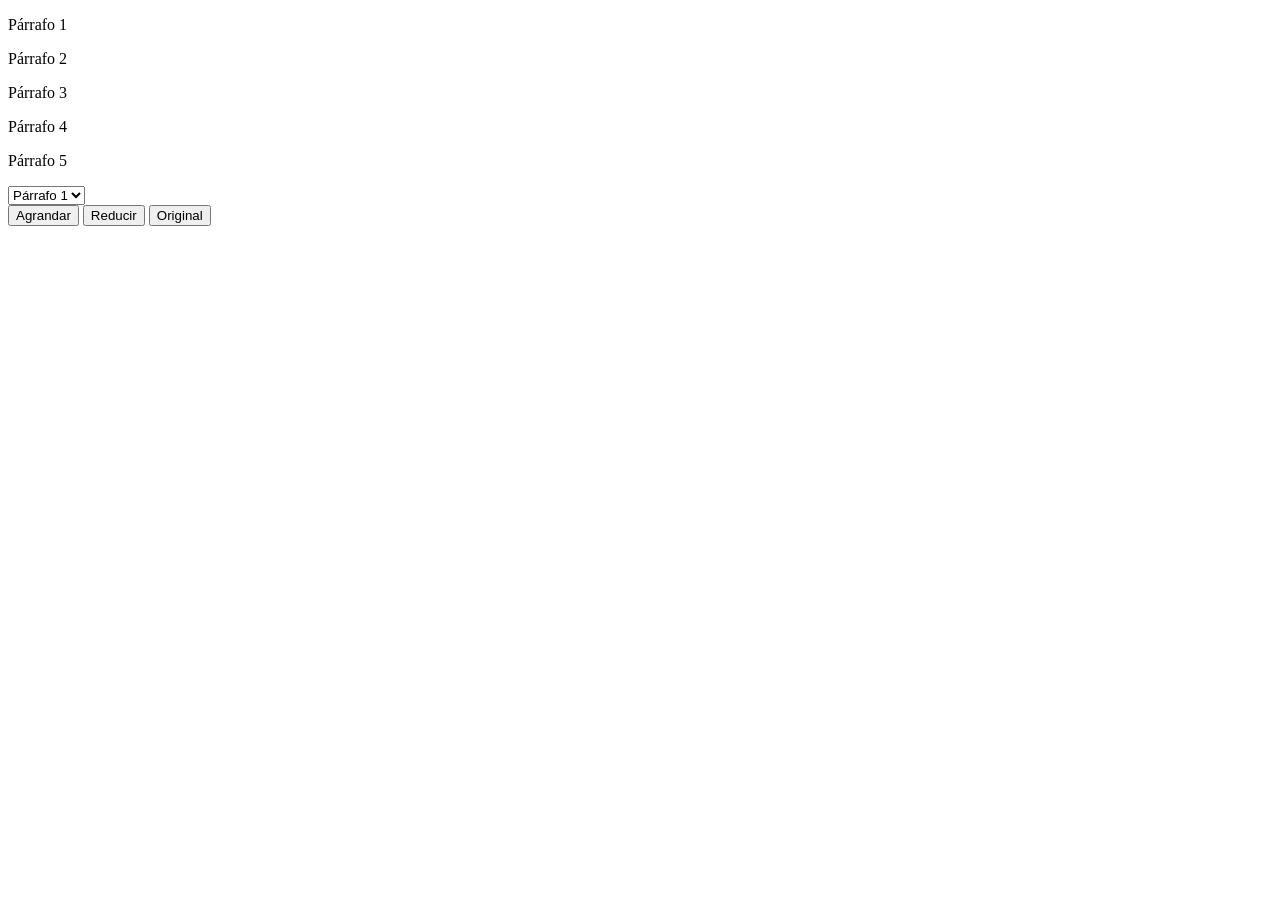
==== index.html @ b59e6441 "NombreHTML" ====
<!DOCTYPE html>
<html lang="es">
<head>
   <meta charset="UTF-8">
   <title>Cambiando el tamaño del texto</title>
</head>
<body>
   <div id="contenedor"></div>


   <button type="submit" value="grande" onclick="cambiarTamaño(this.value);">Agrandar</button>
   <button type="submit" value="pequeno" onclick="cambiarTamaño(this.value);">Reducir</button>
   <button type="submit" value="normal" onclick="cambiarTamaño(this.value);">Original</button>


<script src="changeSize.js"></script>
<script src="parrafo.js"></script>

</body>
</html>
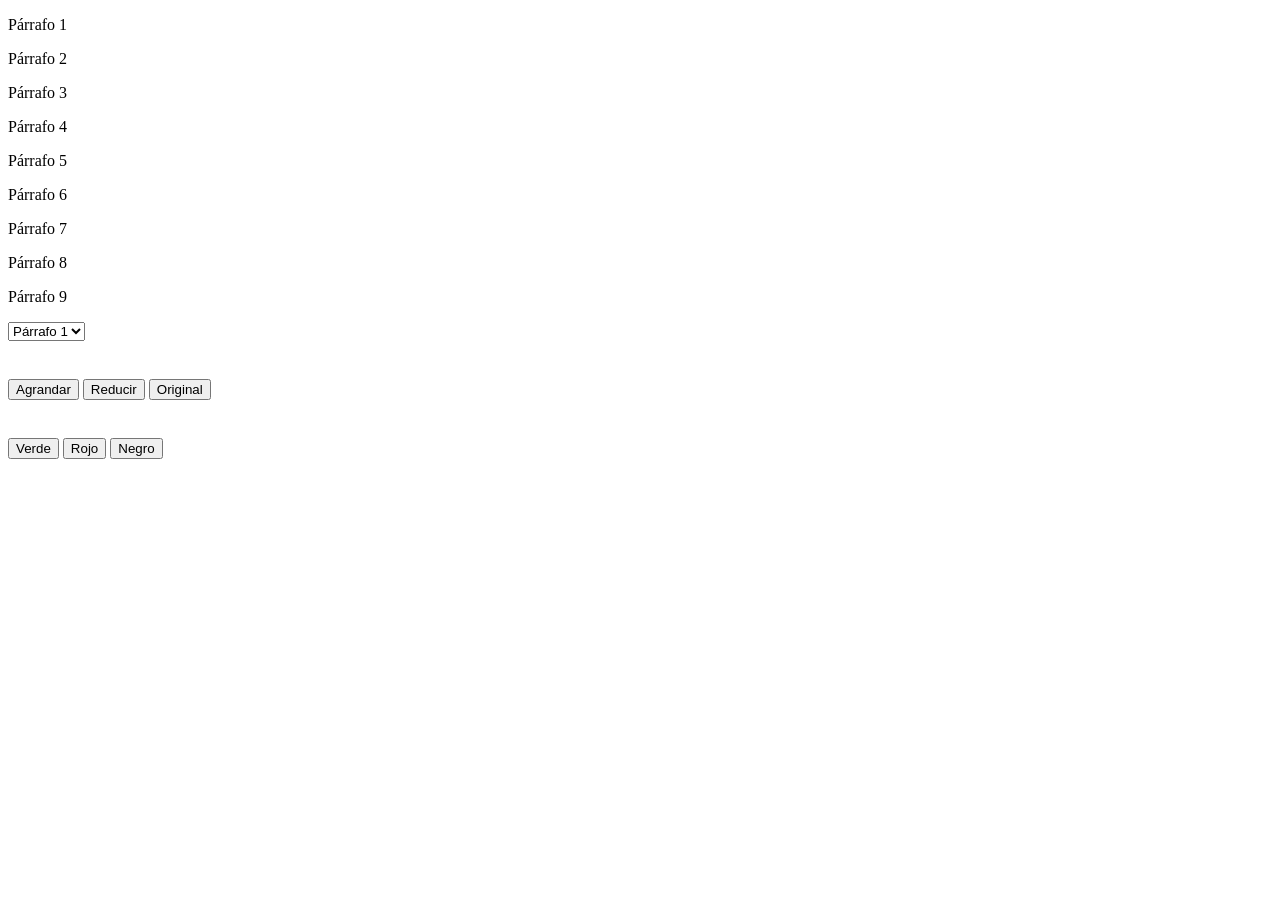
==== commit 2203b011: "CambioDeColor" ====
--- a/index.html
+++ b/index.html
@@ -7,14 +7,22 @@
 <body>
    <div id="contenedor"></div>
 
-
-   <button type="submit" value="grande" onclick="cambiarTamaño(this.value);">Agrandar</button>
-   <button type="submit" value="pequeno" onclick="cambiarTamaño(this.value);">Reducir</button>
-   <button type="submit" value="normal" onclick="cambiarTamaño(this.value);">Original</button>
+<div id="tamaño">
+   <button type="submit" value="grande" onclick="CambiarTamaño(this.value);">Agrandar</button>
+   <button type="submit" value="pequeno" onclick="CambiarTamaño(this.value);">Reducir</button>
+   <button type="submit" value="normal" onclick="CambiarTamaño(this.value);">Original</button>
+</div>
+   
+<div id="color">
+   <button type="submit" value="verde" onclick="CambiarColor(this.value);">Verde</button>
+   <button type="submit" value="rojo" onclick="CambiarColor(this.value);">Rojo</button>
+   <button type="submit" value="negro" onclick="CambiarColor(this.value);">Negro</button>
+</div>
 
 
-<script src="changeSize.js"></script>
-<script src="parrafo.js"></script>
+<script src="./js/changeSize.js"></script>
+<script src="./js/parrafo.js"></script>
+<link rel="stylesheet" href="./css/style.css">
 
 </body>
 </html>
--- a/css/style.css
+++ b/css/style.css
@@ -0,0 +1,40 @@
+
+#tamaño{
+padding-top: 3%;
+padding-bottom: 3%;
+
+}
+
+
+
+/* TAMAÑO LETRA */
+.grande {
+    font-size: xx-large;
+}
+
+.pequeno {
+    font-size: smaller;
+}
+
+
+
+.normal {
+    font-size: medium;
+}
+
+
+/* COLORES */
+.verde {
+    color: green;
+}
+
+
+.rojo {
+
+    color: red;
+}
+
+
+.negro {
+    color: black;
+}
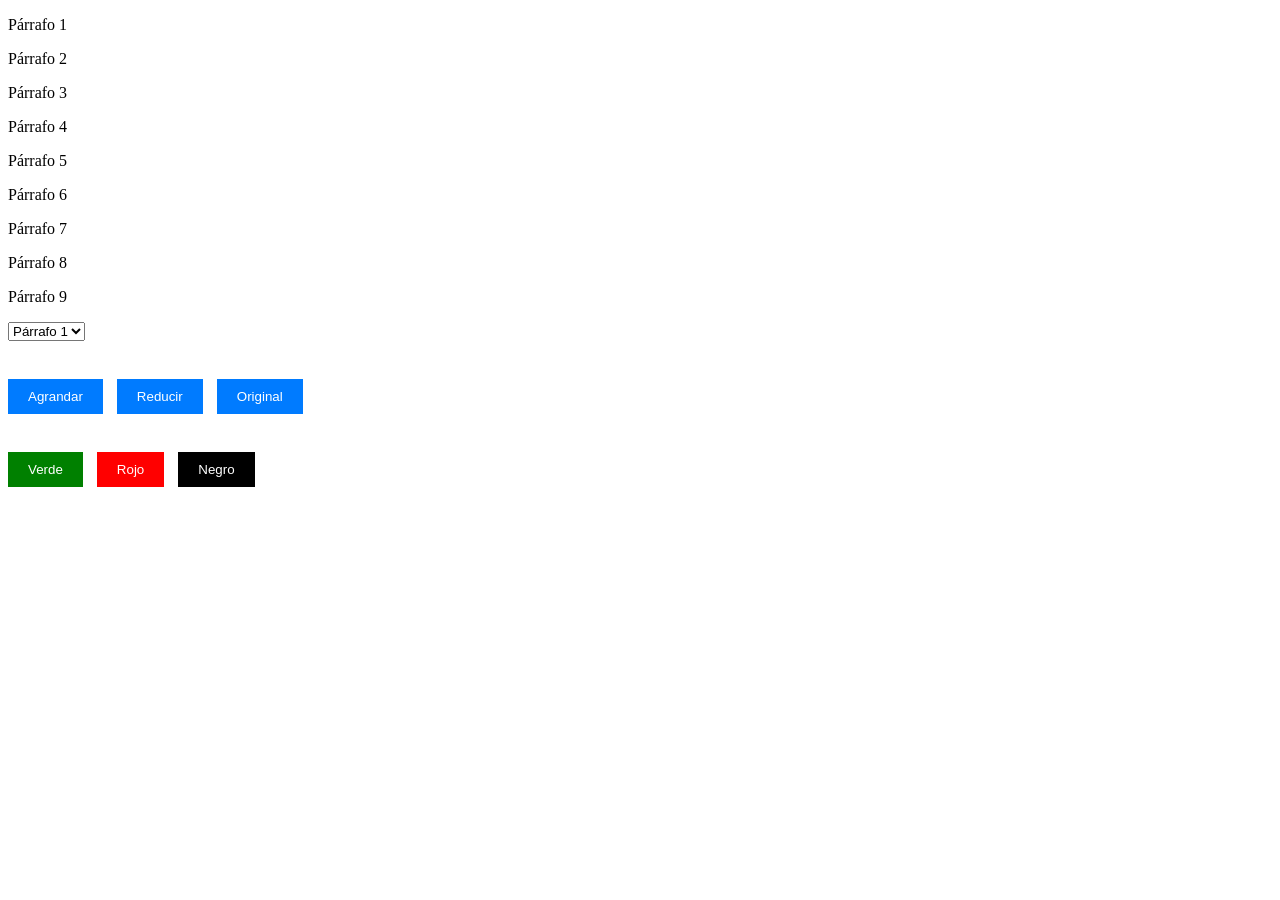
==== commit b740acbf: "EstiloBotones" ====
--- a/index.html
+++ b/index.html
@@ -14,14 +14,15 @@
 </div>
    
 <div id="color">
-   <button type="submit" value="verde" onclick="CambiarColor(this.value);">Verde</button>
-   <button type="submit" value="rojo" onclick="CambiarColor(this.value);">Rojo</button>
-   <button type="submit" value="negro" onclick="CambiarColor(this.value);">Negro</button>
+   <button id="verde" type="submit" value="verde" onclick="CambiarColor(this.value);">Verde</button>
+   <button id="rojo" type="submit" value="rojo" onclick="CambiarColor(this.value);">Rojo</button>
+   <button id="negro" type="submit" value="negro" onclick="CambiarColor(this.value);">Negro</button>
 </div>
 
 
 <script src="./js/changeSize.js"></script>
 <script src="./js/parrafo.js"></script>
+
 <link rel="stylesheet" href="./css/style.css">
 
 </body>
--- a/css/style.css
+++ b/css/style.css
@@ -4,8 +4,37 @@
 padding-bottom: 3%;
 
 }
-
-
+/* Estilos para los botones de tamaño */
+#tamaño button {
+    background-color: #007bff; /* Color de fondo azul */
+    color: #fff; 
+    padding: 10px 20px; 
+    border: none; 
+    margin-right: 10px;
+    cursor: pointer; 
+  }
+  
+  /* Estilos para los botones de color */
+  #color button {
+    color: #fff; 
+    padding: 10px 20px; 
+    border: none; 
+    margin-right: 10px; 
+    cursor: pointer; 
+  }
+   #verde{
+    background-color: green; 
+  }
+  #rojo{
+    background-color: red; 
+  }
+  #negro{
+    background-color: black; 
+  }
+  /* Estilo cuando se pasa el mouse por encima de los botones */
+  button:hover {
+    opacity: 0.8; 
+  }
 
 /* TAMAÑO LETRA */
 .grande {
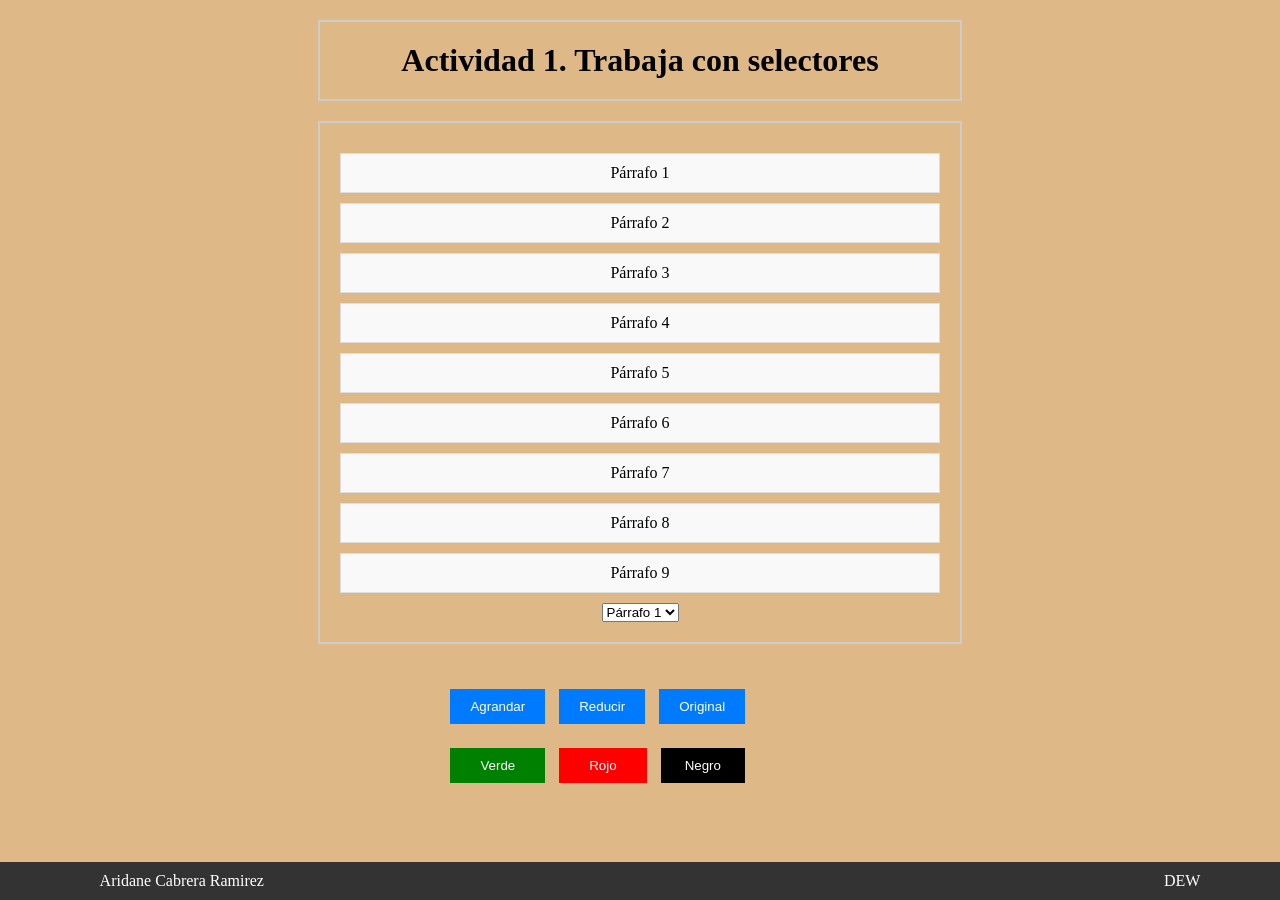
==== commit 44932d01: "Terminado_1" ====
--- a/index.html
+++ b/index.html
@@ -1,29 +1,39 @@
 <!DOCTYPE html>
 <html lang="es">
+
 <head>
    <meta charset="UTF-8">
    <title>Cambiando el tamaño del texto</title>
 </head>
+
 <body>
+   <h1>Actividad 1. Trabaja con selectores</h1>
    <div id="contenedor"></div>
 
-<div id="tamaño">
-   <button type="submit" value="grande" onclick="CambiarTamaño(this.value);">Agrandar</button>
-   <button type="submit" value="pequeno" onclick="CambiarTamaño(this.value);">Reducir</button>
-   <button type="submit" value="normal" onclick="CambiarTamaño(this.value);">Original</button>
-</div>
-   
-<div id="color">
-   <button id="verde" type="submit" value="verde" onclick="CambiarColor(this.value);">Verde</button>
-   <button id="rojo" type="submit" value="rojo" onclick="CambiarColor(this.value);">Rojo</button>
-   <button id="negro" type="submit" value="negro" onclick="CambiarColor(this.value);">Negro</button>
+ <div id="botones-container">
+   <div id="tamaño">
+      <button type="submit" value="grande" onclick="CambiarTamaño(this.value);">Agrandar</button>
+      <button type="submit" value="pequeno" onclick="CambiarTamaño(this.value);">Reducir</button>
+      <button type="submit" value="normal" onclick="CambiarTamaño(this.value);">Original</button>
+   </div>
+
+   <div id="color">
+      <button id="verde" type="submit" value="verde" onclick="CambiarColor(this.value);">Verde</button>
+      <button id="rojo" type="submit" value="rojo" onclick="CambiarColor(this.value);">Rojo</button>
+      <button id="negro" type="submit" value="negro" onclick="CambiarColor(this.value);">Negro</button>
+   </div>
 </div>
 
+<footer>
+<span id="nombre">Aridane Cabrera Ramirez</span>
+<span id="curso">DEW</span>
+</footer>
 
-<script src="./js/changeSize.js"></script>
-<script src="./js/parrafo.js"></script>
+   <script src="./js/changeSize.js"></script>
+   <script src="./js/parrafo.js"></script>
 
-<link rel="stylesheet" href="./css/style.css">
+   <link rel="stylesheet" href="./css/style.css">
 
 </body>
-</html>
+
+</html>
--- a/css/style.css
+++ b/css/style.css
@@ -1,40 +1,86 @@
+body {
+    background-color: #DEB887;
+}
 
-#tamaño{
-padding-top: 3%;
-padding-bottom: 3%;
+h1{
+    text-align: center;
+    border: 2px solid #ccc;
+    padding: 20px;
+    margin: 20px auto;
+    max-width: 600px;
 
 }
+
+
+/* Estilos para el contenedor de los párrafos */
+#contenedor {
+    text-align: center;
+    border: 2px solid #ccc;
+    padding: 20px;
+    margin: 20px auto;
+    max-width: 600px;
+}
+
+/* Estilos para los párrafos */
+p {
+    margin: 10px 0;
+    padding: 10px;
+    border: 1px solid #ddd;
+    background-color: #f9f9f9;
+}
+
+#tamaño {
+    padding-top: 3%;
+    padding-bottom: 3%;
+
+}
+
+#botones-container {
+
+
+    margin-left: 35%;
+
+
+
+}
+
 /* Estilos para los botones de tamaño */
 #tamaño button {
-    background-color: #007bff; /* Color de fondo azul */
-    color: #fff; 
-    padding: 10px 20px; 
-    border: none; 
+    background-color: #007bff;
+    color: #fff;
+    padding: 10px 20px;
+    border: none;
     margin-right: 10px;
-    cursor: pointer; 
-  }
-  
-  /* Estilos para los botones de color */
-  #color button {
-    color: #fff; 
-    padding: 10px 20px; 
-    border: none; 
-    margin-right: 10px; 
-    cursor: pointer; 
-  }
-   #verde{
-    background-color: green; 
-  }
-  #rojo{
-    background-color: red; 
-  }
-  #negro{
-    background-color: black; 
-  }
-  /* Estilo cuando se pasa el mouse por encima de los botones */
-  button:hover {
-    opacity: 0.8; 
-  }
+    cursor: pointer;
+}
+
+/* Estilos para los botones de color */
+#color button {
+    color: #fff;
+    border: none;
+    margin-right: 10px;
+    cursor: pointer;
+}
+
+#verde {
+    background-color: green;
+    padding: 10px 30px;
+}
+
+#rojo {
+    background-color: red;
+    padding: 10px 30px;
+}
+
+#negro {
+    background-color: black;
+    padding: 10px 24px;
+}
+
+/* Estilo cuando se pasa el mouse por encima de los botones */
+button:hover {
+    opacity: 0.8;
+}
 
 /* TAMAÑO LETRA */
 .grande {
@@ -66,4 +112,19 @@
 
 .negro {
     color: black;
-}+}
+
+footer {
+    text-align: center;
+    background-color: #333;
+    color: white;
+    padding: 10px;
+    position: fixed; /* Fija el footer en la parte inferior de la ventana */
+    left: 0;
+    bottom: 0;
+    width: 100%; /* Ancho completo del footer */
+  }
+
+  #curso{
+    margin-left: 70%;
+  }
